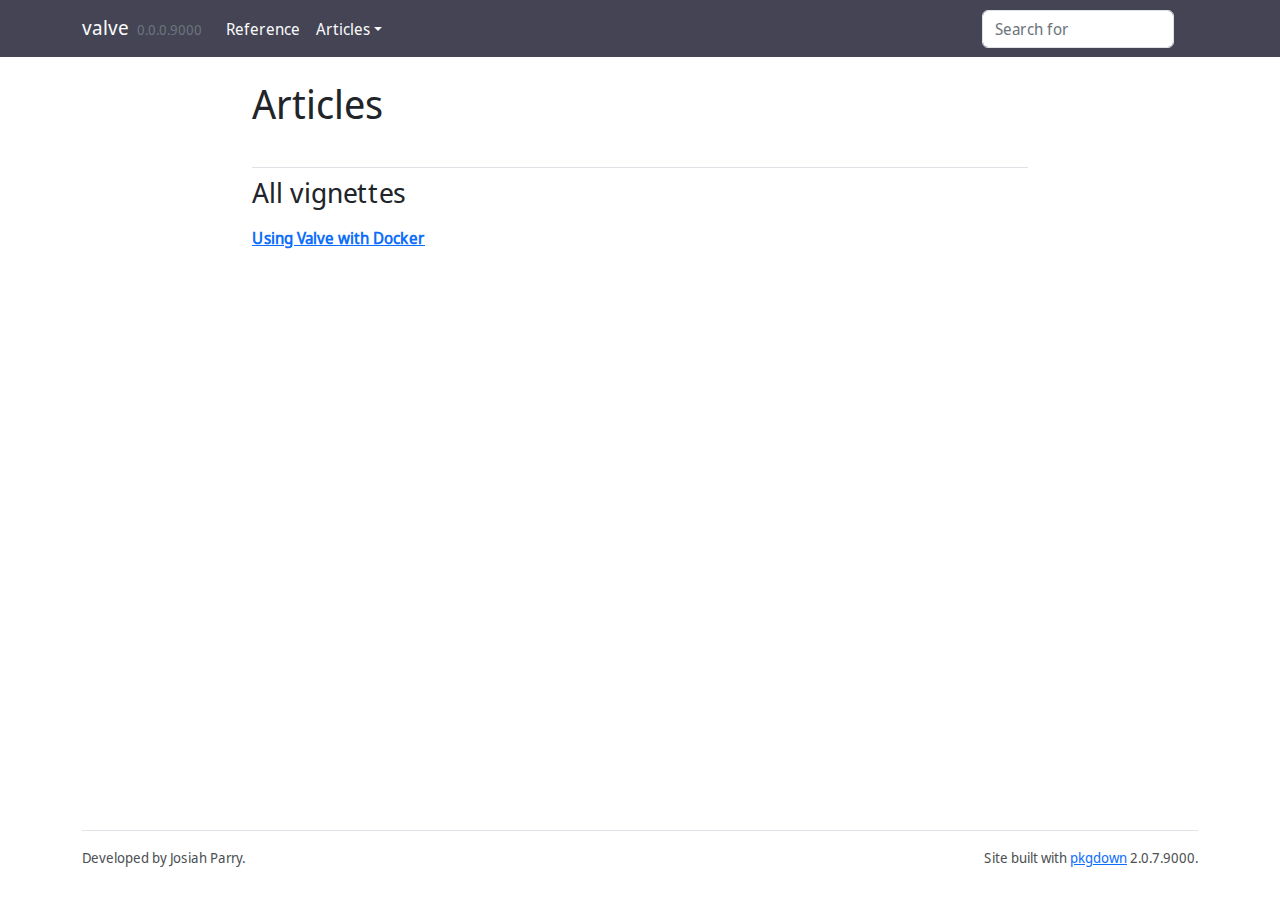
==== docs/articles/index.html @ 5a75974e "update site with new doc on docker closes https://github.com/JosiahParry/valve/issues/6" ====
<!DOCTYPE html>
<!-- Generated by pkgdown: do not edit by hand --><html lang="en"><head><meta http-equiv="Content-Type" content="text/html; charset=UTF-8"><meta charset="utf-8"><meta http-equiv="X-UA-Compatible" content="IE=edge"><meta name="viewport" content="width=device-width, initial-scale=1, shrink-to-fit=no"><title>Articles • valve</title><script src="../deps/jquery-3.6.0/jquery-3.6.0.min.js"></script><meta name="viewport" content="width=device-width, initial-scale=1, shrink-to-fit=no"><link href="../deps/bootstrap-5.2.2/bootstrap.min.css" rel="stylesheet"><script src="../deps/bootstrap-5.2.2/bootstrap.bundle.min.js"></script><link href="../deps/Noto_Sans_Display-0.4.5/font.css" rel="stylesheet"><link href="../deps/IBM_Plex_Mono-0.4.5/font.css" rel="stylesheet"><!-- Font Awesome icons --><link rel="stylesheet" href="https://cdnjs.cloudflare.com/ajax/libs/font-awesome/5.12.1/css/all.min.css" integrity="sha256-mmgLkCYLUQbXn0B1SRqzHar6dCnv9oZFPEC1g1cwlkk=" crossorigin="anonymous"><link rel="stylesheet" href="https://cdnjs.cloudflare.com/ajax/libs/font-awesome/5.12.1/css/v4-shims.min.css" integrity="sha256-wZjR52fzng1pJHwx4aV2AO3yyTOXrcDW7jBpJtTwVxw=" crossorigin="anonymous"><!-- bootstrap-toc --><script src="https://cdn.jsdelivr.net/gh/afeld/bootstrap-toc@v1.0.1/dist/bootstrap-toc.min.js" integrity="sha256-4veVQbu7//Lk5TSmc7YV48MxtMy98e26cf5MrgZYnwo=" crossorigin="anonymous"></script><!-- headroom.js --><script src="https://cdnjs.cloudflare.com/ajax/libs/headroom/0.11.0/headroom.min.js" integrity="sha256-AsUX4SJE1+yuDu5+mAVzJbuYNPHj/WroHuZ8Ir/CkE0=" crossorigin="anonymous"></script><script src="https://cdnjs.cloudflare.com/ajax/libs/headroom/0.11.0/jQuery.headroom.min.js" integrity="sha256-ZX/yNShbjqsohH1k95liqY9Gd8uOiE1S4vZc+9KQ1K4=" crossorigin="anonymous"></script><!-- clipboard.js --><script src="https://cdnjs.cloudflare.com/ajax/libs/clipboard.js/2.0.6/clipboard.min.js" integrity="sha256-inc5kl9MA1hkeYUt+EC3BhlIgyp/2jDIyBLS6k3UxPI=" crossorigin="anonymous"></script><!-- search --><script src="https://cdnjs.cloudflare.com/ajax/libs/fuse.js/6.4.6/fuse.js" integrity="sha512-zv6Ywkjyktsohkbp9bb45V6tEMoWhzFzXis+LrMehmJZZSys19Yxf1dopHx7WzIKxr5tK2dVcYmaCk2uqdjF4A==" crossorigin="anonymous"></script><script src="https://cdnjs.cloudflare.com/ajax/libs/autocomplete.js/0.38.0/autocomplete.jquery.min.js" integrity="sha512-GU9ayf+66Xx2TmpxqJpliWbT5PiGYxpaG8rfnBEk1LL8l1KGkRShhngwdXK1UgqhAzWpZHSiYPc09/NwDQIGyg==" crossorigin="anonymous"></script><script src="https://cdnjs.cloudflare.com/ajax/libs/mark.js/8.11.1/mark.min.js" integrity="sha512-5CYOlHXGh6QpOFA/TeTylKLWfB3ftPsde7AnmhuitiTX4K5SqCLBeKro6sPS8ilsz1Q4NRx3v8Ko2IBiszzdww==" crossorigin="anonymous"></script><!-- pkgdown --><script src="../pkgdown.js"></script><meta property="og:title" content="Articles"><!-- mathjax --><script src="https://cdnjs.cloudflare.com/ajax/libs/mathjax/2.7.5/MathJax.js" integrity="sha256-nvJJv9wWKEm88qvoQl9ekL2J+k/RWIsaSScxxlsrv8k=" crossorigin="anonymous"></script><script src="https://cdnjs.cloudflare.com/ajax/libs/mathjax/2.7.5/config/TeX-AMS-MML_HTMLorMML.js" integrity="sha256-84DKXVJXs0/F8OTMzX4UR909+jtl4G7SPypPavF+GfA=" crossorigin="anonymous"></script><!--[if lt IE 9]>
<script src="https://oss.maxcdn.com/html5shiv/3.7.3/html5shiv.min.js"></script>
<script src="https://oss.maxcdn.com/respond/1.4.2/respond.min.js"></script>
<![endif]--></head><body>
    <a href="#main" class="visually-hidden-focusable">Skip to contents</a>
    

    <nav class="navbar fixed-top navbar-light navbar-expand-lg bg-light"><div class="container">
    
    <a class="navbar-brand me-2" href="../index.html">valve</a>

    <small class="nav-text text-muted me-auto" data-bs-toggle="tooltip" data-bs-placement="bottom" title="">0.0.0.9000</small>

    
    <button class="navbar-toggler" type="button" data-bs-toggle="collapse" data-bs-target="#navbar" aria-controls="navbar" aria-expanded="false" aria-label="Toggle navigation">
      <span class="navbar-toggler-icon"></span>
    </button>

    <div id="navbar" class="collapse navbar-collapse ms-3">
      <ul class="navbar-nav me-auto"><li class="nav-item">
  <a class="nav-link" href="../reference/index.html">Reference</a>
</li>
<li class="nav-item dropdown">
  <a href="#" class="nav-link dropdown-toggle" data-bs-toggle="dropdown" role="button" aria-expanded="false" aria-haspopup="true" id="dropdown-articles">Articles</a>
  <div class="dropdown-menu" aria-labelledby="dropdown-articles">
    <a class="dropdown-item" href="../articles/Using-Valve-with-Docker.html">Using Valve with Docker</a>
  </div>
</li>
      </ul><form class="form-inline my-2 my-lg-0" role="search">
        <input type="search" class="form-control me-sm-2" aria-label="Toggle navigation" name="search-input" data-search-index="../search.json" id="search-input" placeholder="Search for" autocomplete="off"></form>

      <ul class="navbar-nav"><li class="nav-item">
  <a class="external-link nav-link" href="https://github.com/JosiahParry/valve/" aria-label="github">
    <span class="fab fa fab fa-github fa-lg"></span>
     
  </a>
</li>
      </ul></div>

    
  </div>
</nav><div class="container template-article-index">
<div class="row">
  <main id="main" class="col-md-9"><div class="page-header">
      <img src="" class="logo" alt=""><h1>Articles</h1>
    </div>

    <div class="section ">
      <h3>All vignettes</h3>
      <p class="section-desc"></p>

      <dl><dt><a href="Using-Valve-with-Docker.html">Using Valve with Docker</a></dt>
        <dd>
      </dd></dl></div>
  </main></div>


    <footer><div class="pkgdown-footer-left">
  <p></p><p>Developed by Josiah Parry.</p>
</div>

<div class="pkgdown-footer-right">
  <p></p><p>Site built with <a href="https://pkgdown.r-lib.org/" class="external-link">pkgdown</a> 2.0.7.9000.</p>
</div>

    </footer></div>

  

  

  </body></html>
---- docs/deps/Noto_Sans_Display-0.4.5/font.css ----
@font-face {
  font-family: 'Noto Sans Display';
  font-style: normal;
  font-weight: 400;
  font-stretch: normal;
  font-display: swap;
  src: url(RLpbK4fy6r6tOBEJg0IAKzqdFZVZxpMkXJMhnB9XjO1o90LuV-PT4Doq_AKp_3cKVTI.woff) format('woff');
}
---- docs/deps/IBM_Plex_Mono-0.4.5/font.css ----
@font-face {
  font-family: 'IBM Plex Mono';
  font-style: normal;
  font-weight: 400;
  font-display: swap;
  src: url(-F63fjptAgt5VM-kVkqdyU8n5is.woff) format('woff');
}
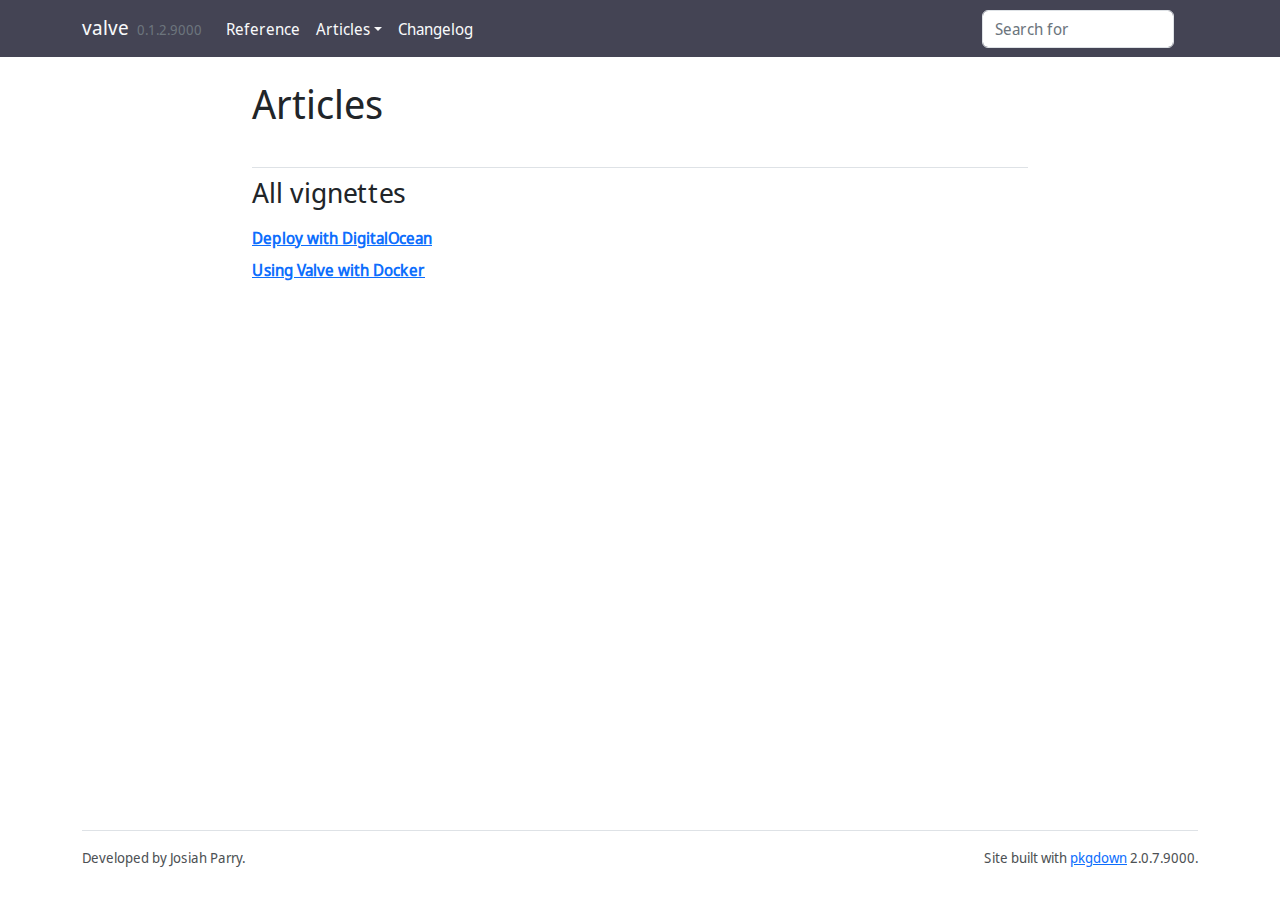
==== commit 4fb9054b: "publish to digital ocean" ====
--- a/docs/articles/index.html
+++ b/docs/articles/index.html
@@ -10,7 +10,7 @@
     
     <a class="navbar-brand me-2" href="../index.html">valve</a>
 
-    <small class="nav-text text-muted me-auto" data-bs-toggle="tooltip" data-bs-placement="bottom" title="">0.0.0.9000</small>
+    <small class="nav-text text-muted me-auto" data-bs-toggle="tooltip" data-bs-placement="bottom" title="">0.1.2.9000</small>
 
     
     <button class="navbar-toggler" type="button" data-bs-toggle="collapse" data-bs-target="#navbar" aria-controls="navbar" aria-expanded="false" aria-label="Toggle navigation">
@@ -24,8 +24,12 @@
 <li class="nav-item dropdown">
   <a href="#" class="nav-link dropdown-toggle" data-bs-toggle="dropdown" role="button" aria-expanded="false" aria-haspopup="true" id="dropdown-articles">Articles</a>
   <div class="dropdown-menu" aria-labelledby="dropdown-articles">
+    <a class="dropdown-item" href="../articles/Deploy-with-DigitalOcean.html">Deploy with DigitalOcean</a>
     <a class="dropdown-item" href="../articles/Using-Valve-with-Docker.html">Using Valve with Docker</a>
   </div>
+</li>
+<li class="nav-item">
+  <a class="nav-link" href="../news/index.html">Changelog</a>
 </li>
       </ul><form class="form-inline my-2 my-lg-0" role="search">
         <input type="search" class="form-control me-sm-2" aria-label="Toggle navigation" name="search-input" data-search-index="../search.json" id="search-input" placeholder="Search for" autocomplete="off"></form>
@@ -50,7 +54,9 @@
       <h3>All vignettes</h3>
       <p class="section-desc"></p>
 
-      <dl><dt><a href="Using-Valve-with-Docker.html">Using Valve with Docker</a></dt>
+      <dl><dt><a href="Deploy-with-DigitalOcean.html">Deploy with DigitalOcean</a></dt>
+        <dd>
+        </dd><dt><a href="Using-Valve-with-Docker.html">Using Valve with Docker</a></dt>
         <dd>
       </dd></dl></div>
   </main></div>
